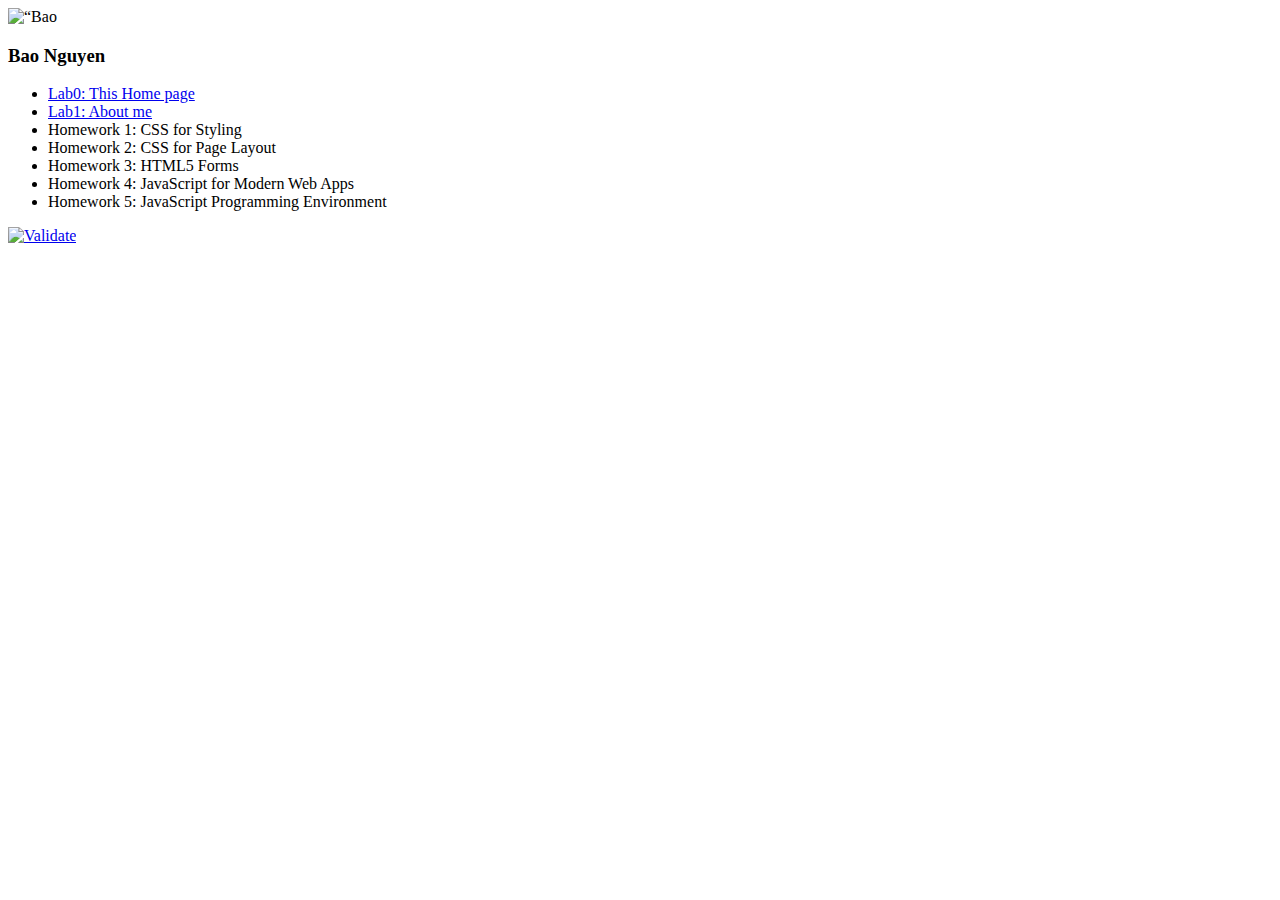
==== index.html @ 19548de6 "Add files via upload" ====
<!DOCTYPE html>
<html>
<head>
<title>Web Programing Application</title>
</head>
<body>

  <img src=“avatar.gif” alt=“Bao Nguyen”/>
  <h3>Bao Nguyen</h3>
  <ul>
    <li><a href="index.html">Lab0: This Home page</a></li>
    <li><a href="aboutMe.hmtl">Lab1: About me</a></li>
    <li>Homework 1: CSS for Styling</li>
    <li>Homework 2: CSS for Page Layout</li>
    <li>Homework 3: HTML5 Forms</li>
    <li>Homework 4: JavaScript for Modern Web Apps</li>
    <li>Homework 5: JavaScript Programming Environment</li>
    </ul>
  <p>
<a href="https://validator.w3.org/check/referer">
<img src=http://mumstudents.org/cs472/2013-09/images/w3c-html.png alt="Validate" /></a>
</p> 
</body>
</html>
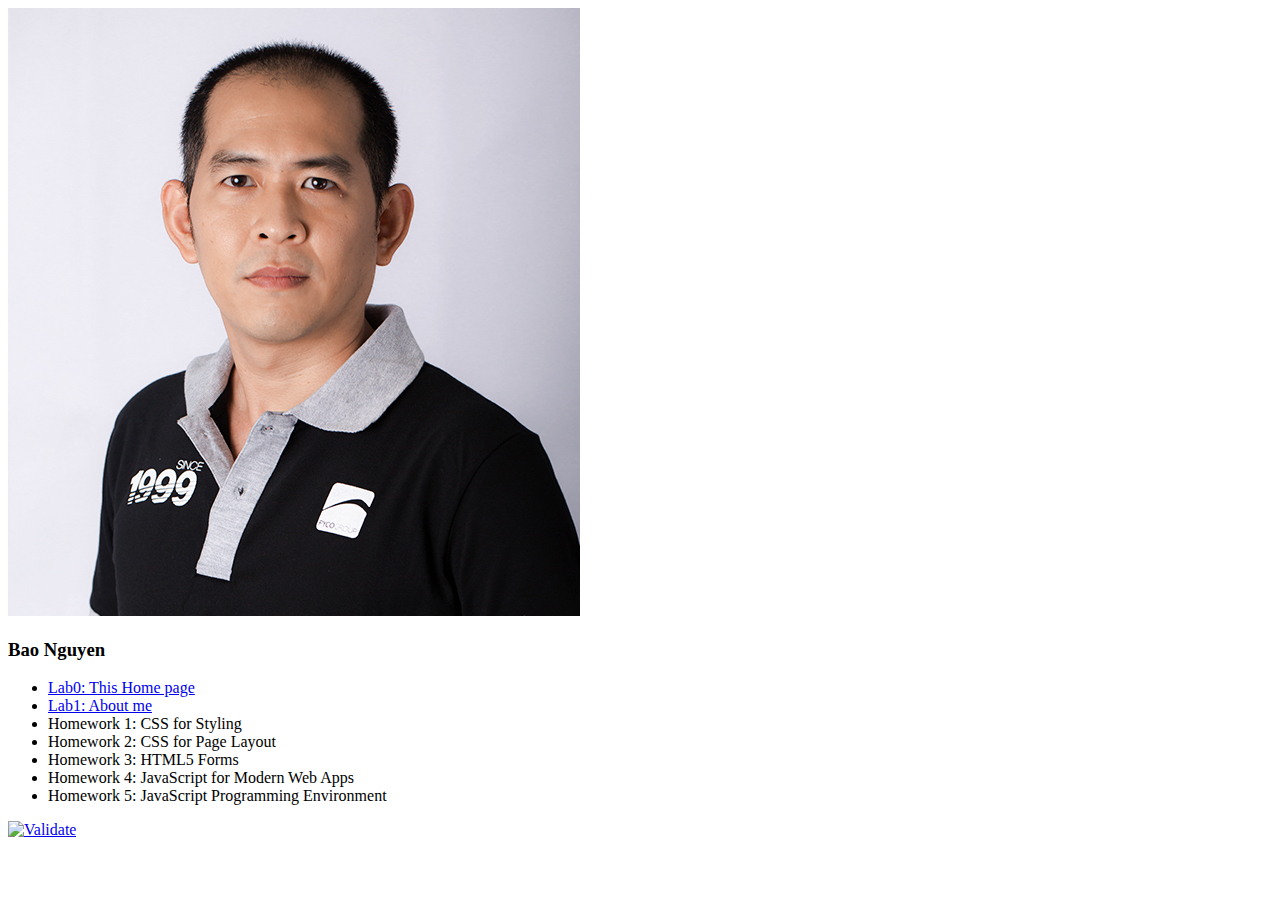
==== commit 3f105021: "Add files via upload" ====
--- a/index.html
+++ b/index.html
@@ -5,7 +5,7 @@
 </head>
 <body>
 
-  <img src=“avatar.gif” alt=“Bao Nguyen”/>
+  <img src="images/avatar.jpg" alt="Bao Nguyen"/>
   <h3>Bao Nguyen</h3>
   <ul>
     <li><a href="index.html">Lab0: This Home page</a></li>
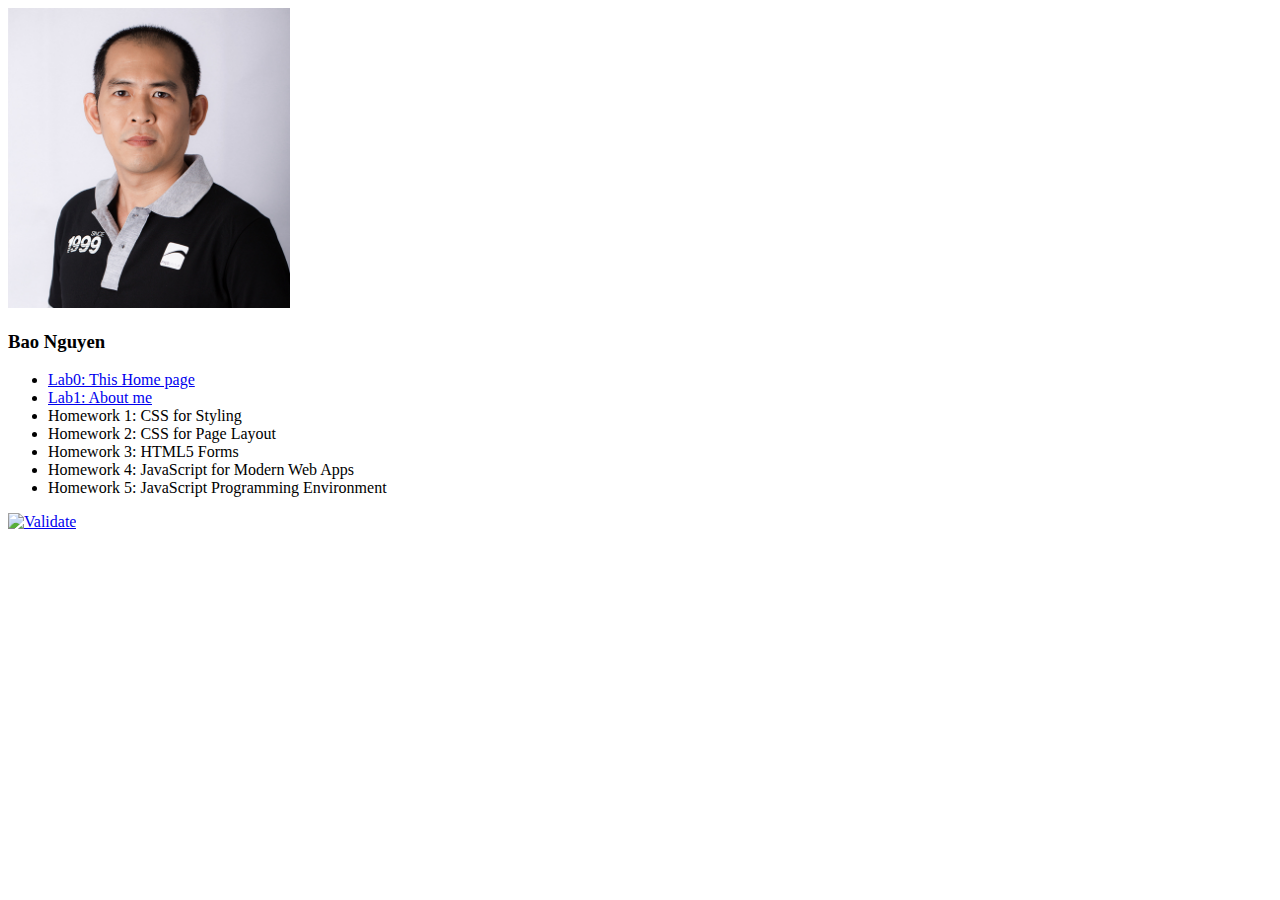
==== commit d2ea7026: "Add files via upload" ====
--- a/index.html
+++ b/index.html
@@ -5,7 +5,7 @@
 </head>
 <body>
 
-  <img src="images/avatar.jpg" alt="Bao Nguyen"/>
+  <img src="images/avatar.jpg" alt="Bao Nguyen" height="300"/>
   <h3>Bao Nguyen</h3>
   <ul>
     <li><a href="index.html">Lab0: This Home page</a></li>
